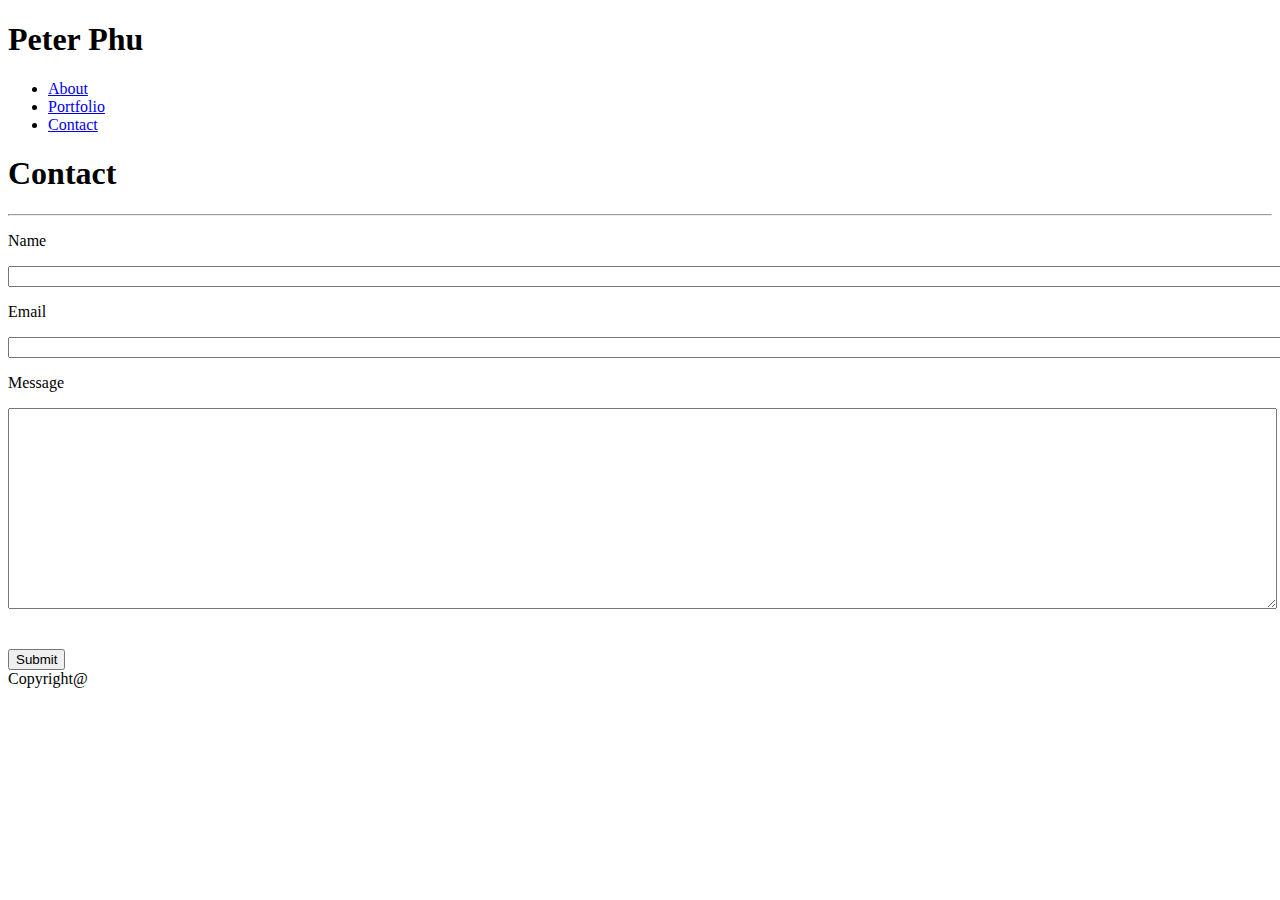
==== contact.html @ b5e80ee3 "Responsive-Portfolio" ====
<!DOCTYPE html>
<html>
<head>
    <meta charset="utf-8" />
    <meta http-equiv="X-UA-Compatible" content="IE=edge">
    <title>Page Title</title>
    <meta name="viewport" content="width=device-width, initial-scale=1">
    <link rel="stylesheet" type="text/css" media="screen" href="assets/css/style.css" />
    <script src="main.js"></script>

<title>This is my website</title>    


</head>


<body>

    <header>
        <div class="container"><h1>Peter Phu</h1>

        
    </div>

    <nav>
        <ul>
            <li><a href="index.html">About</a></li>
            <li><a href="portfolio.html">Portfolio</a></li>
            <li><a href="contact.html">Contact</a></li>
        </ul>



        
    </nav>

    </header>

    <div class="Contact">
        <h1>Contact</h1>

<hr />

    <p>Name</p>

<input type="text" name="name" size="158"
    maxlength="100"/>

<br />

<p>Email</p>

<input type="text" email="email" size="158"
    maxlength="100"/>

<br />

<p>Message</p>

<textarea name="message" cols="156" rows="13"></textarea>

<br />
<br />
<br />

<input type="submit" email="submit" size="30"
    maxlength="100"/>




    </div>

    
</body>


<div class="container2"></div>




<footer>Copyright@</footer>

</html>
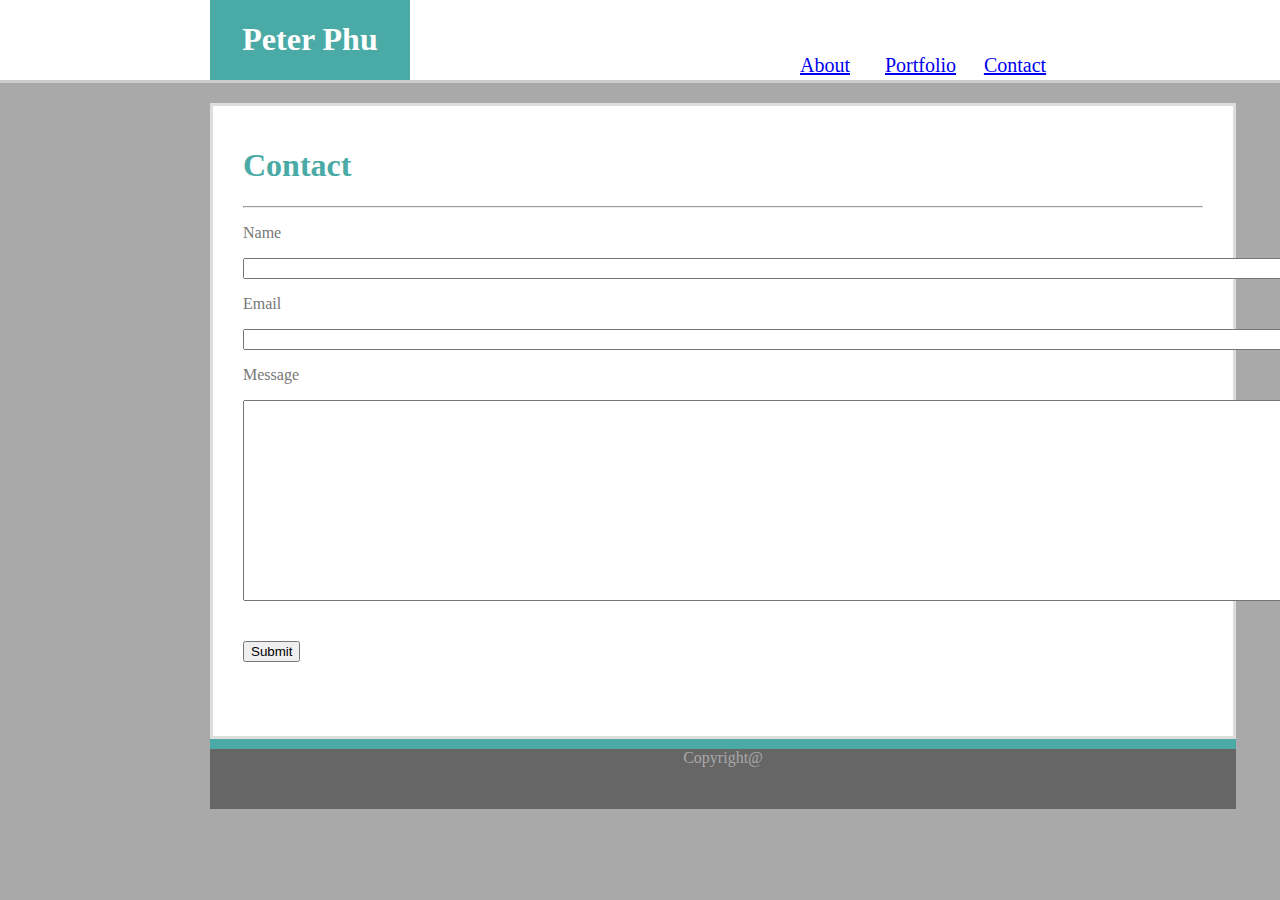
==== commit 9486edd1: "Responsive-Portfolio" ====
--- a/contact.html
+++ b/contact.html
@@ -5,7 +5,7 @@
     <meta http-equiv="X-UA-Compatible" content="IE=edge">
     <title>Page Title</title>
     <meta name="viewport" content="width=device-width, initial-scale=1">
-    <link rel="stylesheet" type="text/css" media="screen" href="assets/css/style.css" />
+    <link rel="stylesheet" type="text/css" media="screen" href="style.css" />
     <script src="main.js"></script>
 
 <title>This is my website</title>    
--- a/style.css
+++ b/style.css
@@ -0,0 +1,282 @@
+body {
+    margin-top: 0px;
+    margin-bottom: 0px;
+    margin-left: 0px;
+    margin-right: 0px;
+    font-family: Times New Roman;
+    background-color: darkgray;
+    color: black;
+}
+
+h2 {
+    color: white;
+
+}
+
+.container {
+    float: left;
+    background-color: #4aaaa5;
+    width: 200px;
+    height: 80px;
+    margin-left: 210px;
+    text-align: center;
+    
+}
+
+
+
+
+header {
+    border-bottom: solid;
+    border-color: #cccccc;
+    background-color: #ffffff;
+    display: block;
+    width: 100%;
+    height: 80px;
+    color: #ffffff;
+    margin-bottom: 20px;
+    font-family: Times New Roman;
+
+}
+
+nav {
+    float: right;
+    line-height: 70px;
+    background-color: white;
+    margin-right: 220px;
+    font-size: 20px;
+    
+}
+
+
+.About {
+    border-style: solid;
+    width: 960px;
+    height: 500px;
+    background-color: white;
+    color: #4aaaa5;
+    margin-left: 210px;
+    padding: 30px;
+    padding-top: 20px;
+    border-color: #dddddd;
+    
+}
+
+footer {
+    width: 100px;
+    height: 30px;
+    color: darkgray;
+
+}
+
+.contact {
+    border-style: solid;
+    width: 960px;
+    height: 500px;
+    background-color: white;
+    color: black;
+    margin-left: 200px;
+    padding: 30px;
+    padding-top: 20px;
+
+}
+
+nav {
+    color: grey;
+    background-color: #ffffff;
+    height: 40px;
+    text-align: center;
+    
+}
+
+nav li {
+    display: inline-block;
+    width: 70px;
+    height: 70px;
+    margin-bottom: 80px;
+    text-align: center;
+    padding: 10px;
+    color: #777777;
+}
+    
+    
+
+
+
+footer {
+    background-color: #666666;
+    width: 1026px;
+    height: 60px;
+    margin-left: 210px;
+    text-align: center;
+}
+
+.container2 {
+    background-color: #4aaaa5;
+    width: 1026px;
+    height: 10px;
+    margin-left: 210px;
+}
+
+.Contact {
+    border-style: solid;
+    width: 960px;
+    height: 580px;
+    background-color: white;
+    color: #4aaaa5;
+    margin-left: 210px;
+    padding: 30px;
+    padding-top: 20px;
+    border-color: #dddddd;
+    
+
+
+    
+}
+
+.portfolio {
+    border-style: solid;
+    width: 960px;
+    height: 580px;
+    background-color: white;
+    color: #4aaaa5;
+    margin-left: 210px;
+    padding: 30px;
+    padding-top: 20px;
+    border-color: #dddddd;
+
+
+}
+
+.box1 {
+    width: 30%;
+    height: 25%;
+    background-color: red;
+
+}
+
+.box2 {
+    float: left;
+    width: 30%;
+    height: 25%;
+    background-color: red;
+    margin-top: 10px;
+
+}
+
+.box3 {
+    float: left;
+    width: 30%;
+    height: 25%;
+    background-color: red;
+    clear: both;
+    margin-top: 10px;
+    
+}
+
+.box3 {
+    float: left;
+    width: 30%;
+    height: 25%;
+    background-color: red;
+    clear: both;
+}
+
+
+p   {
+    color: #777777;
+    
+}
+
+@media screen and (max-width: 980px) {
+    .About {
+        width: 100%;
+
+    }    
+
+    .portfolio {
+        width: 100%;
+
+    }
+
+    .contact {
+        width: 100%;
+    }
+        
+
+    footer {
+        width: 100%;
+    }
+
+    .container2 {
+        width: 100%;
+        
+    }
+    
+    body {
+       
+
+    }
+
+}
+  
+
+  @media screen and (max-width: 768px) {
+
+    .About {
+        width: 100%;
+
+    }    
+
+    .portfolio {
+        width: 100%;
+
+    }
+
+    .contact {
+        width: 100%;
+    }
+        
+
+    footer {
+        width: 100%;
+    }
+
+    .container2 {
+        width: 100%;
+        
+    }
+    
+    
+    
+  }
+
+  @media screen and (max-width: 640px) {
+
+    .About {
+        width: 100%;
+
+    }    
+
+    .portfolio {
+        width: 100%;
+
+    }
+
+    .contact {
+        width: 100%;
+    }
+        
+
+    footer {
+        width: 100%;
+    }
+
+    .container2 {
+        width: 100%;
+        
+    }
+    
+    
+    
+  }